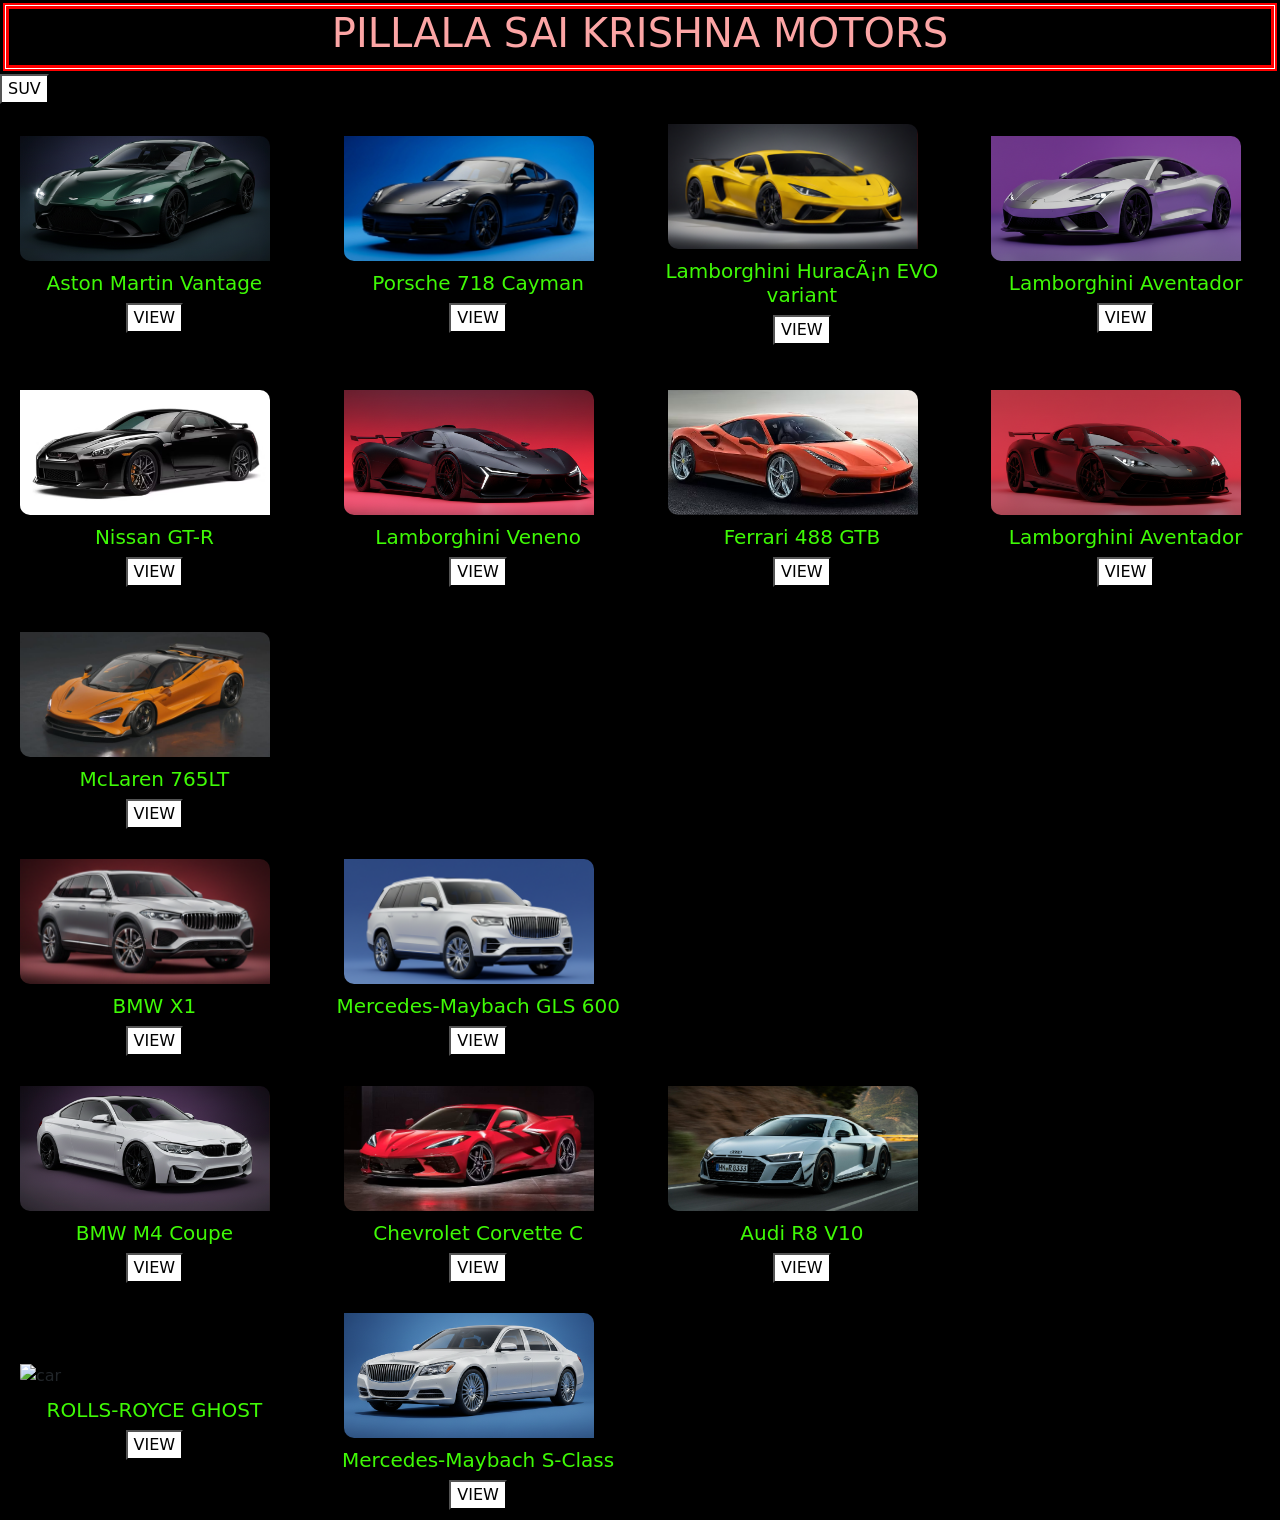
==== index.html @ 069b3368 "Add files via upload" ====
<!DOCTYPE html>
<html lang="en">
<head>
    <title>Document</title>
    <link rel="stylesheet" href="project.css">
    <script type="text/javascript" src="project.js"></script>
    <link href="https://cdn.jsdelivr.net/npm/bootstrap@5.3.8/dist/css/bootstrap.min.css" rel="stylesheet" integrity="sha384-sRIl4kxILFvY47J16cr9ZwB07vP4J8+LH7qKQnuqkuIAvNWLzeN8tE5YBujZqJLB" crossorigin="anonymous">
</head>
<body>
    <div style="background-color: black;padding: 3px;;">
    <div style="background-color: white; padding: 1px;border: 2px solid red;">
    <div class="head">
       <h1>PILLALA SAI KRISHNA MOTORS</h1> 
    </div>
    </div>
    </div>
    
    <div>
        <div class="flex">
            <a href="#SUV"><button>SUV</button></a>
        </div>
    </div>
    <div class="Grid" id="Supercars">
        <div class="car">
            <div class="divImg"><img src="1.png" alt="car" id="C1"></div>
            <div class="matter"><h5>Aston Martin Vantage</h5></div>
            <div class="matter"><button onclick="sendImage('C1',1)">VIEW</button></div>
        </div>
        <div class="car">
            <div class="divImg"><img src="2.png" alt="car" id="C2"></div>
            <div class="matter"><h5>Porsche 718 Cayman</h5></div>
            <div class="matter"><button onclick="sendImage('C2',2)">VIEW</button></div>
        </div>
       
        <div class="car">
           <div class="divImg"><img src="4.png" alt="car" id="C4"></div>
            <div class="matter"><h5>Lamborghini Huracán EVO variant</h5></div>
            <div class="matter"><button onclick="sendImage('C4',4)">VIEW</button></div>
        </div>
        
        <div class="car">
            <div class="divImg"><img src="6.png" alt="car" id="C6"></div>
            <div class="matter"><h5>Lamborghini Aventador</h5></div>
            <div class="matter"><button onclick="sendImage('C6',6)">VIEW</button></div>
        </div>
        <div class="car">
            <div class="divImg"><img src="7.png" alt="car" id="C7"></div>
            <div class="matter"><h5>Nissan GT-R</h5></div>
            <div class="matter"><button onclick="sendImage('C7',7)">VIEW</button></div>
        </div>
        <div class="car">
            <div class="divImg"><img src="8.png" alt="car" id="C8"></div>
            <div class="matter"><h5>Lamborghini Veneno</h5></div>
            <div class="matter"><button onclick="sendImage('C8',8)">VIEW</button></div>
        </div class="car">
        <div class="car">
            <div class="divImg"><img src="14.png" alt="car" id="C14"></div>
            <div class="matter"><h5>Ferrari 488 GTB</h5></div>
            <div class="matter"><button onclick="sendImage('C14',14)">VIEW</button></div>
        </div>
        <div class="car">
            <div class="divImg"><img src="15.png" alt="car" id="C15"></div>
            <div class="matter"><h5>Lamborghini Aventador</h5></div>
            <div class="matter"><button onclick="sendImage('C15',15)">VIEW</button></div>
        </div>
        <div class="car">
            <div class="divImg"><img src="16.png" alt="car" id="C16"></div>
            <div class="matter"><h5>McLaren 765LT</h5></div>
            <div class="matter"><button onclick="sendImage('C16',16)">VIEW</button></div>
        </div>
    </div>
    <div class="Grid" id="SUV">
         <div class="car">
            <div class="divImg"><img src="3.png" alt="car" id="C3"></div>
            <div class="matter"><h5>BMW X1</h5></div>
            <div class="matter"><button onclick="sendImage('C3',3)">VIEW</button></div>
        </div>
        <div class="car">
           <div class="divImg"><img src="10.png" alt="car" id="C10"></div>
            <div class="matter"><h5>Mercedes-Maybach GLS 600</h5></div>
            <div class="matter"><button onclick="sendImage('C10',10)">VIEW</button></div>
        </div>
    </div>
    <div id="Sports" class="Grid">
        <div class="car">
            <div class="divImg"><img src="5.png" alt="car" id="C5"></div>
            <div class="matter"><h5>BMW M4 Coupe</h5></div>
            <div class="matter"><button onclick="sendImage('C5',5)">VIEW</button></div>
        </div>
         <div class="car">
            <div class="divImg"><img src="12.png" alt="car" id="C12"></div>
            <div class="matter"><h5>Chevrolet Corvette C</h5></div>
            <div class="matter"><button onclick="sendImage('C12',12)">VIEW</button></div>
        </div>
        <div class="car">
            <div class="divImg"><img src="11.png" alt="car" id="C11" ></div>
            <div class="matter"><h5>Audi R8 V10</h5></div>
            <div class="matter"><button onclick="sendImage('C11',11)">VIEW</button></div>
        </div>
    </div>
    <div class="Grid" id="Luxury Sedans">
         <div class="car" id="XUV">
           <div class="divImg"><img src="13.png" alt="car" id="C13"></div>
           <div class="matter"><h5>ROLLS-ROYCE GHOST</h5></div>
            <div class="matter"><button onclick="sendImage('C13',13)">VIEW</button></div>
        </div>
         <div class="car">
           <div class="divImg"><img src="9.png" alt="car" id="C9"></div>
            <div class="matter"><h5>Mercedes-Maybach S-Class</h5></div>
            <div class="matter"><button onclick="sendImage('C9',9)">VIEW</button></div>
        </div>
    </div>

</body>
</html>
---- project.css ----
*{
    background-color: black;
}
.head{
    background-color: black;
    color: rgb(252, 165, 165);
    text-align: center; 
    border: 3px solid red;
   
}

.Grid{
    display: grid;
    grid-template-columns:repeat(4,1fr);
    gap: 15px;
}

.divImg{
   justify-content: center;
   
    
}

.car{
    display: flex;
    flex-direction: column;
    justify-content: center;
    margin:  10px;
    transition: transform 0.3s;
   
    background-color: black;

}


.car img{
    display: block;
    justify-self: center;
    border: 2px ;
    background-position: center;
    background-repeat: no-repeat;
    background-size: cover;
    max-width: 250px;
    max-height: 130px;
    margin: 10px;
    border-radius: 0px 10px 0px 10px;
    animation: select 1.2s infinite alternate;
    animation-play-state: paused;
    transition: transform 0.3s;
    
}
.car:hover{
    transform: scale(1.1);
     box-shadow:0 0 15px gray;
      border-radius: 0px 20px 0px 20px;
}
.car img:hover{
    animation-play-state: running;
}
@keyframes select {
    
    0%{border:3px solid #bafc06;}
    25%{border:3px solid rgb(30, 255, 0); }
    50%{border: 3px solid rgb(0, 255, 183);}
    75%{border:3px solid rgb(10, 122, 241);}
    100%{border:3px solid rgb(0, 0, 255)}
  
}
button
{
    background-color: white;
}
.matter{
    display: block;
    background-color:rgba(255, 255, 255, 0) ;
    text-align: center;
    color: rgb(63, 250, 6);
}
.car button
{
    background-color: rgb(255, 255, 255);
    animation: but 1s infinite alternate;
    animation-play-state: paused;
}
button:hover{
   animation-play-state: running;
}
@keyframes but {
    0%{border:3px solid #06e3fc;}
    50%{border:3px solid rgb(34, 0, 255); }
    100%{border: 3px solid rgb(0, 255, 183);} 
}
   @media(max-width:768px)
   {
   .Grid{
    display: grid;
    grid-template-columns: repeat(2,1fr);
   }

    }

   
.mainimg{
    display: flex;
    margin-top:20px;
    border: 2px solid rgb(0, 0, 0);
    justify-content: center;
}
.flexbox{
    margin: auto;
   text-align: left;
}
.mainimg img{
    max-height: 256px;
    max-width: 512px;
    border: 2px solid rgb(210, 10, 10);
    border-radius: 10px;
    background-size:cover;
    background-position: center;
    background-repeat: no-repeat;
    animation: sele 1.3s infinite running;
}
@keyframes sele {
    0%{border:3px solid #bafc06;}
    25%{border:3px solid rgb(30, 255, 0); }
    50%{border: 3px solid rgb(0, 255, 183);}
    75%{border:3px solid rgb(10, 122, 241);}
    100%{border:3px solid rgb(0, 0, 255)}
  
}
.mainimg button{
    background-color:rgb(185, 28, 28);
    
}
.matterD{
    display: flex;
    padding: 10px;
    display: block;
    justify-items: center;
    flex-direction: dow;
}
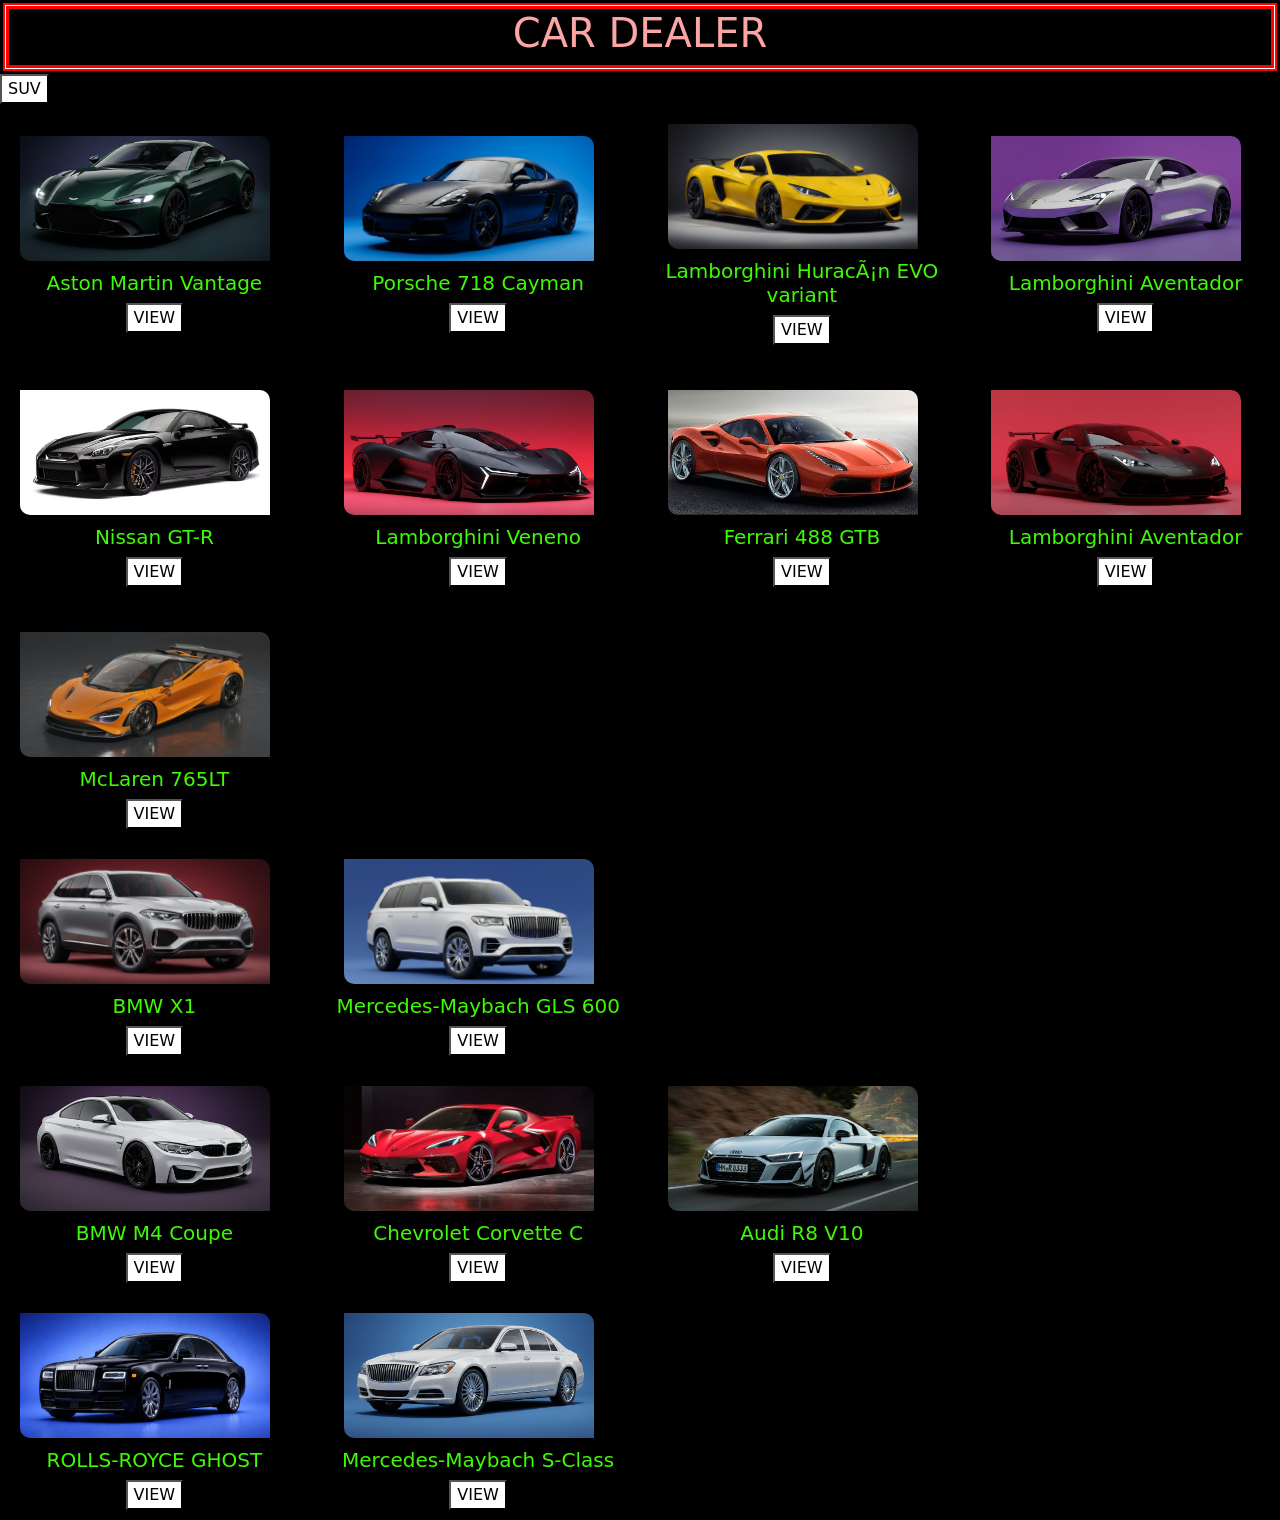
==== commit a40a7604: "Update index.html" ====
--- a/index.html
+++ b/index.html
@@ -10,7 +10,7 @@
     <div style="background-color: black;padding: 3px;;">
     <div style="background-color: white; padding: 1px;border: 2px solid red;">
     <div class="head">
-       <h1>PILLALA SAI KRISHNA MOTORS</h1> 
+       <h1>CAR DEALER</h1> 
     </div>
     </div>
     </div>
@@ -112,4 +112,4 @@
     </div>
 
 </body>
-</html>+</html>
--- a/project.css
+++ b/project.css
@@ -135,8 +135,8 @@
 .matterD{
     display: flex;
     padding: 10px;
-    display: block;
+    margin-left:40px;
     justify-items: center;
-    flex-direction: dow;
+    flex-direction: row;
 }
 
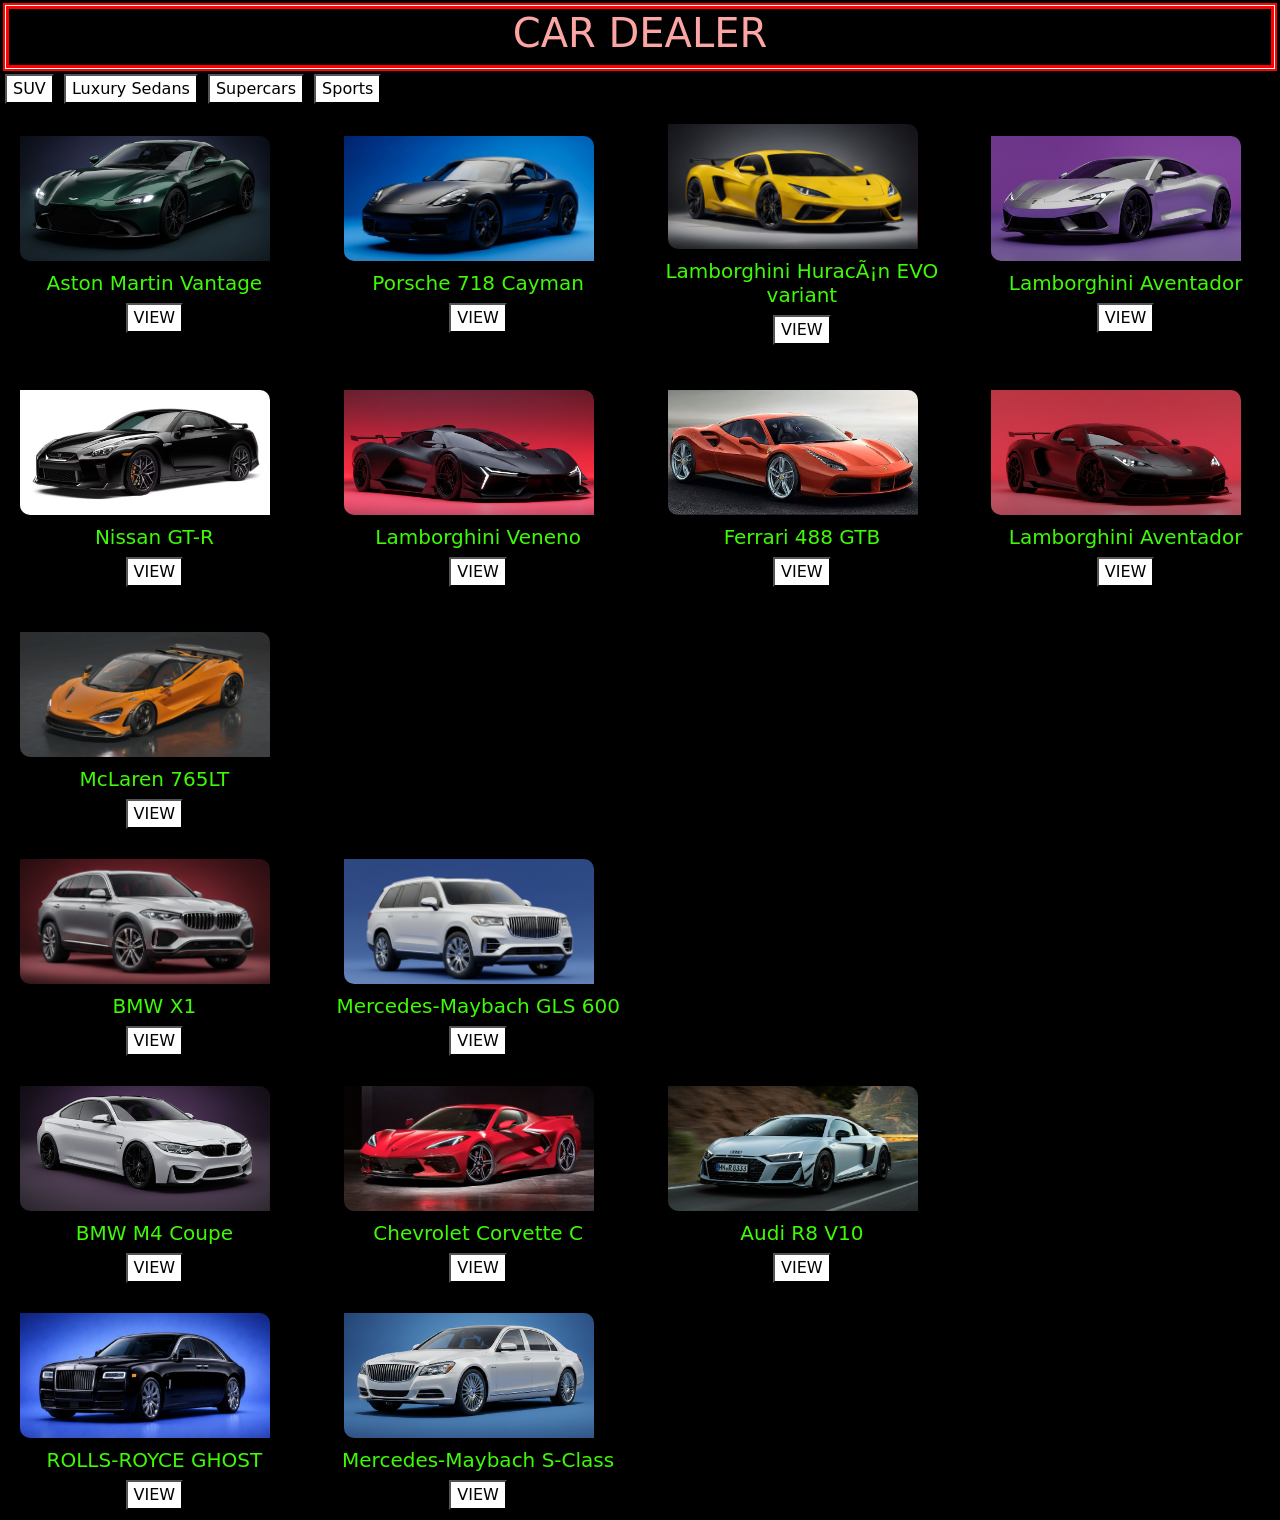
==== commit b9fb51b1: "Update index.html" ====
--- a/index.html
+++ b/index.html
@@ -16,8 +16,11 @@
     </div>
     
     <div>
-        <div class="flex">
-            <a href="#SUV"><button>SUV</button></a>
+        <div class="flexbox">
+            <a href="#SUV" style="margin-left: 5px;"><button>SUV</button></a>
+            <a href="#Luxury Sedans" style="margin-left: 5px;"><button>Luxury Sedans</button></a>
+            <a href="#Supercars" style="margin-left: 5px;"><button>Supercars</button></a>
+            <a href="#Sports" style="margin-left: 5px;"><button>Sports</button></a>
         </div>
     </div>
     <div class="Grid" id="Supercars">
